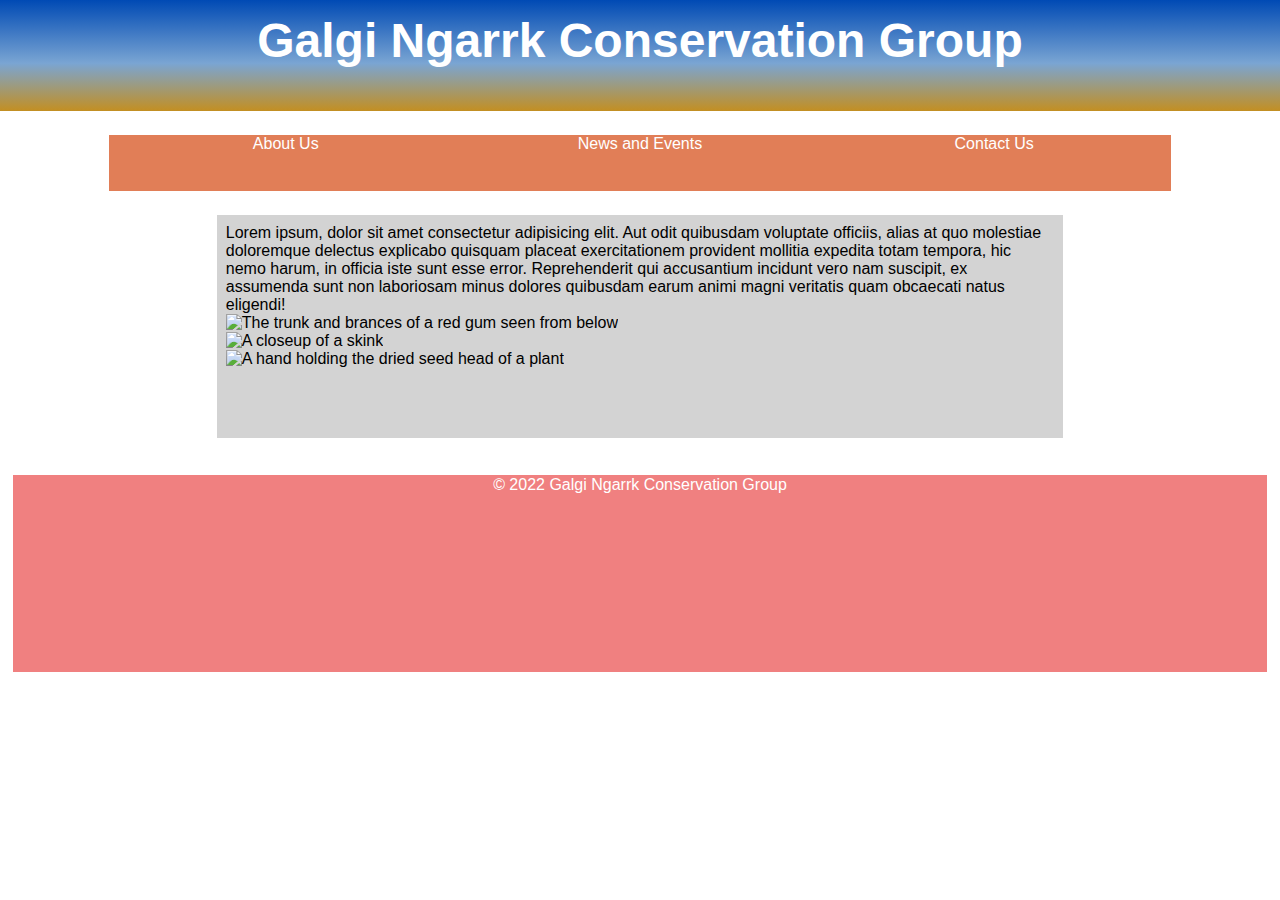
==== index.html @ a43a24c1 "Update" ====
<!DOCTYPE html>
<html lang="en">

<head>
    <meta charset="UTF-8">
    <meta http-equiv="X-UA-Compatible" content="IE=edge">
    <meta name="viewport" content="width=device-width, initial-scale=1.0">
    <link rel="stylesheet" href="./styles.css">
    <title>Galgi Ngarrk Conservation Group</title>
</head>

<body>
    <div class="grid">
        <header class="header">
            <h1>Galgi Ngarrk Conservation Group</h1>
        </header>
        <nav class="navigation">
            <ul>
                <li><a href="./about.html">About Us</a></li>
                <li><a href="./news.html">News and Events</a></li>
                <li><a href="./contact.html">Contact Us</a></li>
            </ul>
        </nav>
        <main class="content">
            <article id="introText">
                <p>Lorem ipsum, dolor sit amet consectetur adipisicing elit. Aut odit quibusdam voluptate officiis,
                    alias at
                    quo molestiae doloremque delectus explicabo quisquam placeat exercitationem provident mollitia
                    expedita
                    totam tempora, hic nemo harum, in officia iste sunt esse error. Reprehenderit qui accusantium
                    incidunt
                    vero nam suscipit, ex assumenda sunt non laboriosam minus dolores quibusdam earum animi magni
                    veritatis
                    quam obcaecati natus eligendi!</p>
            </article>
            <section class="articlebox">
                <aside>
                    <figure id="picture1">
                        <img src="./images/tree.jpg" alt="The trunk and brances of a red gum seen from below" height="400" width="400"/>
                    </figure>
                </aside>
                <aside>
                    <figure id="picture2">
                        <img src="./images/skink.jpg" alt="A closeup of a skink" height="400" width="400"/>
                    </figure>
                </aside>
                <aside>
                    <figure id="picture3">
                        <img src="./images/seeds.jpg" alt="A hand holding the dried seed head of a plant" height="400" width="400"/>
                    </figure>
                </aside>
            </section>
        </main>
        <footer class="footer">
            <span>&copy; 2022 Galgi Ngarrk Conservation Group</span>
        </footer>
    </div>

</body>

</html>
---- styles.css ----
* {
    margin: 0;
    padding: 0;
    box-sizing: border-box;
}

/* Mobile first default display */

.grid {
    height: 100vh;
    display: grid;
    grid-template-columns: repeat(12, 1fr);
    grid-template-rows: 2fr 1fr 4fr 4fr 2fr 1fr;
    gap: 24px;
}

.header {
    background: rgb(195, 143, 34);
    background: linear-gradient(0deg, rgba(195, 143, 34, 1) 0%, rgba(122, 165, 211, 1) 43%, rgba(0, 74, 180, 1) 100%);
    /* background-image: url(./images/bannerimagegrass.jpg); */
    grid-column: 1 / span 12;
    text-align: center;
}

.header h1 {
    color: white;
    margin: 1%;
    font-family: Verdana, Geneva, Tahoma, sans-serif;
    font-size: xxx-large;
    font-weight: bold;
    display: inline-block;
    vertical-align: middle;
}

.navigation {
    background-color: rgb(225, 126, 87);
    grid-row: 2;
    grid-column: 2 / span 10;
}

.navigation li {
    list-style: none;

}

.navigation a {
    display: block;
    float: left;
    font-family: Verdana, Geneva, Tahoma, sans-serif;
    color: white;
    width: 33.33%;
    text-align: center;
    text-decoration: none;
}

.navigation a:hover {
    background-color: #000;
  }


.content {
    background-color: lightgray;
    grid-row: 3;
    grid-column: 3 / span 8;
    padding: 1%;
    font-family: Verdana, Geneva, Tahoma, sans-serif;

}

.articlebox {
    grid-row: 4 / 6;
}

.articlebox img {
    max-width: 100%;
}

#picture1 {
    grid-column: 3 / 4;
}

#picture2 {
    grid-column: 5 / 6;
}

#picture3 {
    grid-column: 7 / 8;
}

.footer {
    background-color: lightcoral;
    margin: 1%;
    grid-column: 1 / span 12;
    text-align: center;
}

.footer span {
    font-family: Verdana, Geneva, Tahoma, sans-serif;
    color: white;
    text-align: center;
    vertical-align: middle;
}
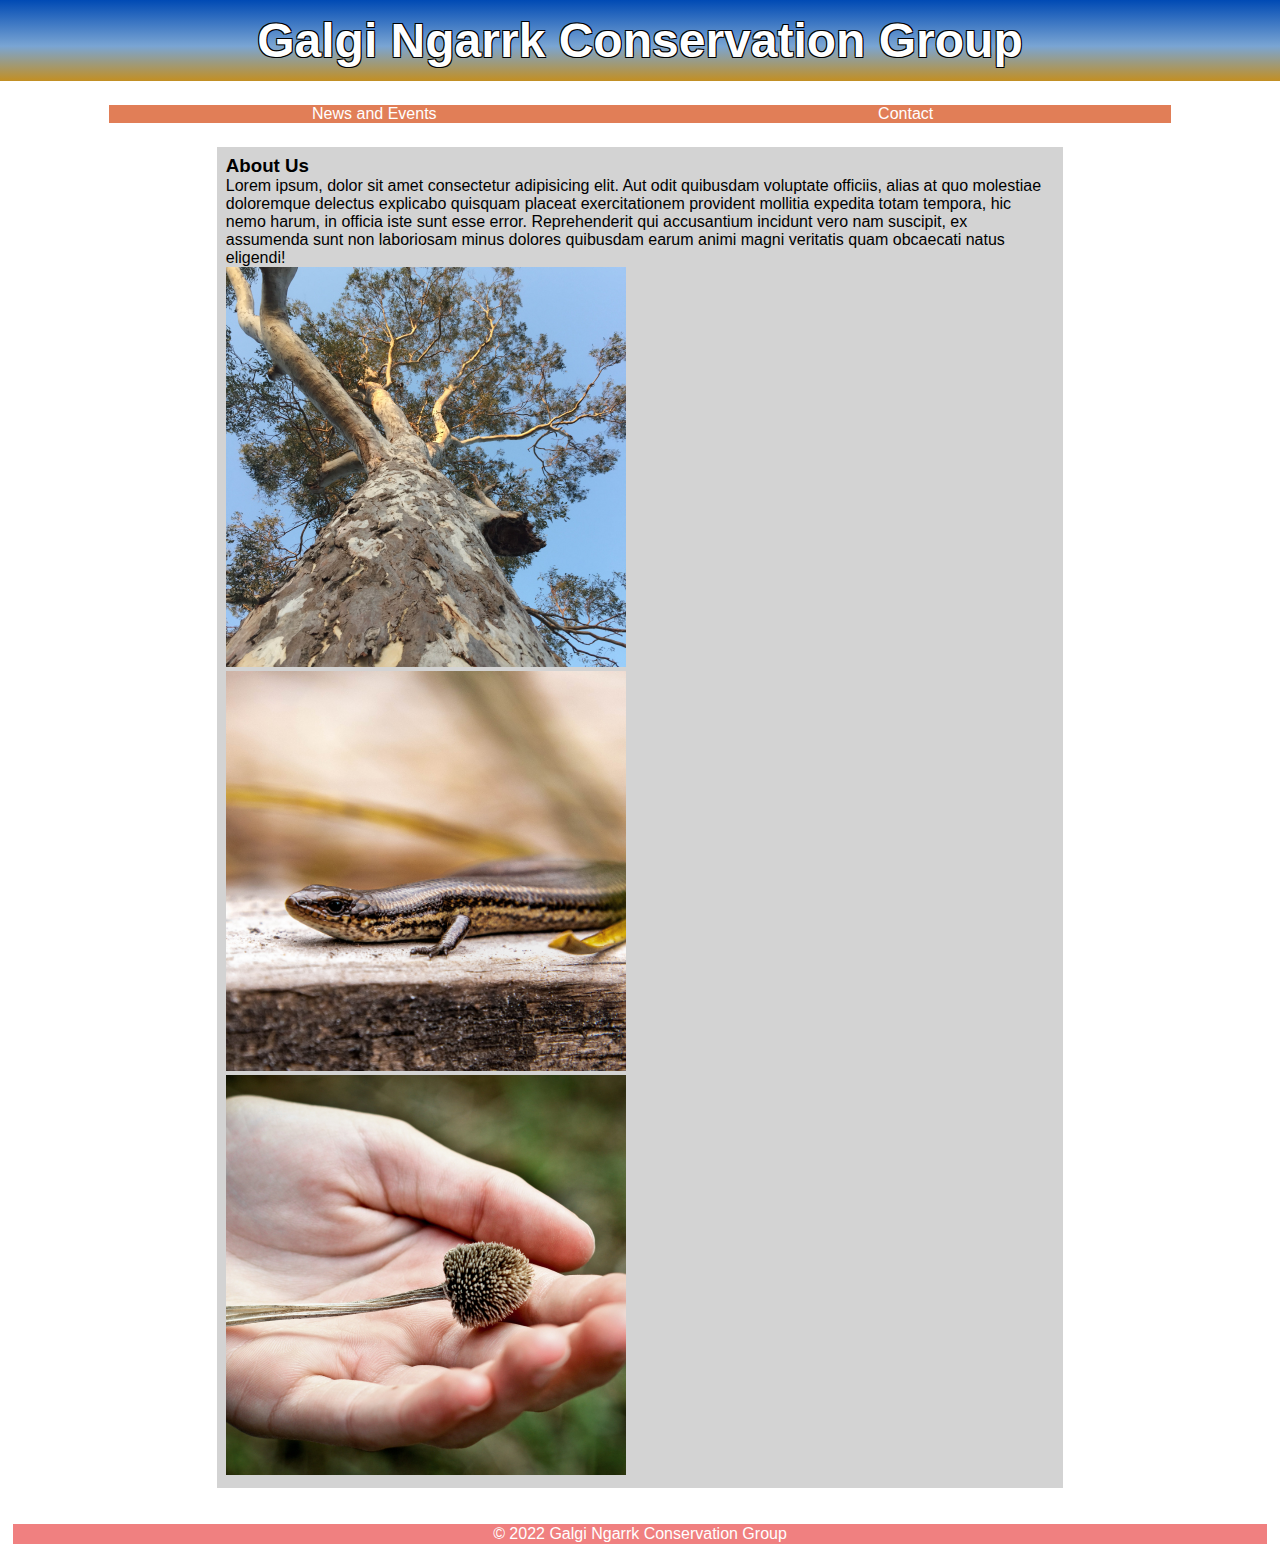
==== commit 7b59784e: "Sync" ====
--- a/index.html
+++ b/index.html
@@ -16,13 +16,13 @@
         </header>
         <nav class="navigation">
             <ul>
-                <li><a href="./about.html">About Us</a></li>
                 <li><a href="./news.html">News and Events</a></li>
-                <li><a href="./contact.html">Contact Us</a></li>
+                <li><a href="./contact.html">Contact</a></li>
             </ul>
         </nav>
         <main class="content">
             <article id="introText">
+                <h3>About Us</h3>
                 <p>Lorem ipsum, dolor sit amet consectetur adipisicing elit. Aut odit quibusdam voluptate officiis,
                     alias at
                     quo molestiae doloremque delectus explicabo quisquam placeat exercitationem provident mollitia
@@ -36,17 +36,19 @@
             <section class="articlebox">
                 <aside>
                     <figure id="picture1">
-                        <img src="./images/tree.jpg" alt="The trunk and brances of a red gum seen from below" height="400" width="400"/>
+                        <img src="./images/tree.jpg" alt="The trunk and brances of a red gum seen from below"
+                            height="400" width="400" />
                     </figure>
                 </aside>
                 <aside>
                     <figure id="picture2">
-                        <img src="./images/skink.jpg" alt="A closeup of a skink" height="400" width="400"/>
+                        <img src="./images/skink.jpg" alt="A closeup of a skink" height="400" width="400" />
                     </figure>
                 </aside>
                 <aside>
                     <figure id="picture3">
-                        <img src="./images/seeds.jpg" alt="A hand holding the dried seed head of a plant" height="400" width="400"/>
+                        <img src="./images/seeds.jpg" alt="A hand holding the dried seed head of a plant" height="400"
+                            width="400" />
                     </figure>
                 </aside>
             </section>
--- a/styles.css
+++ b/styles.css
@@ -28,6 +28,11 @@
     font-family: Verdana, Geneva, Tahoma, sans-serif;
     font-size: xxx-large;
     font-weight: bold;
+    text-shadow:
+    -1px -1px 0 #000,  
+     1px -1px 0 #000,
+     -1px 1px 0 #000,
+      1px 1px 0 #000;
     display: inline-block;
     vertical-align: middle;
 }
@@ -48,7 +53,7 @@
     float: left;
     font-family: Verdana, Geneva, Tahoma, sans-serif;
     color: white;
-    width: 33.33%;
+    width: 50%;
     text-align: center;
     text-decoration: none;
 }
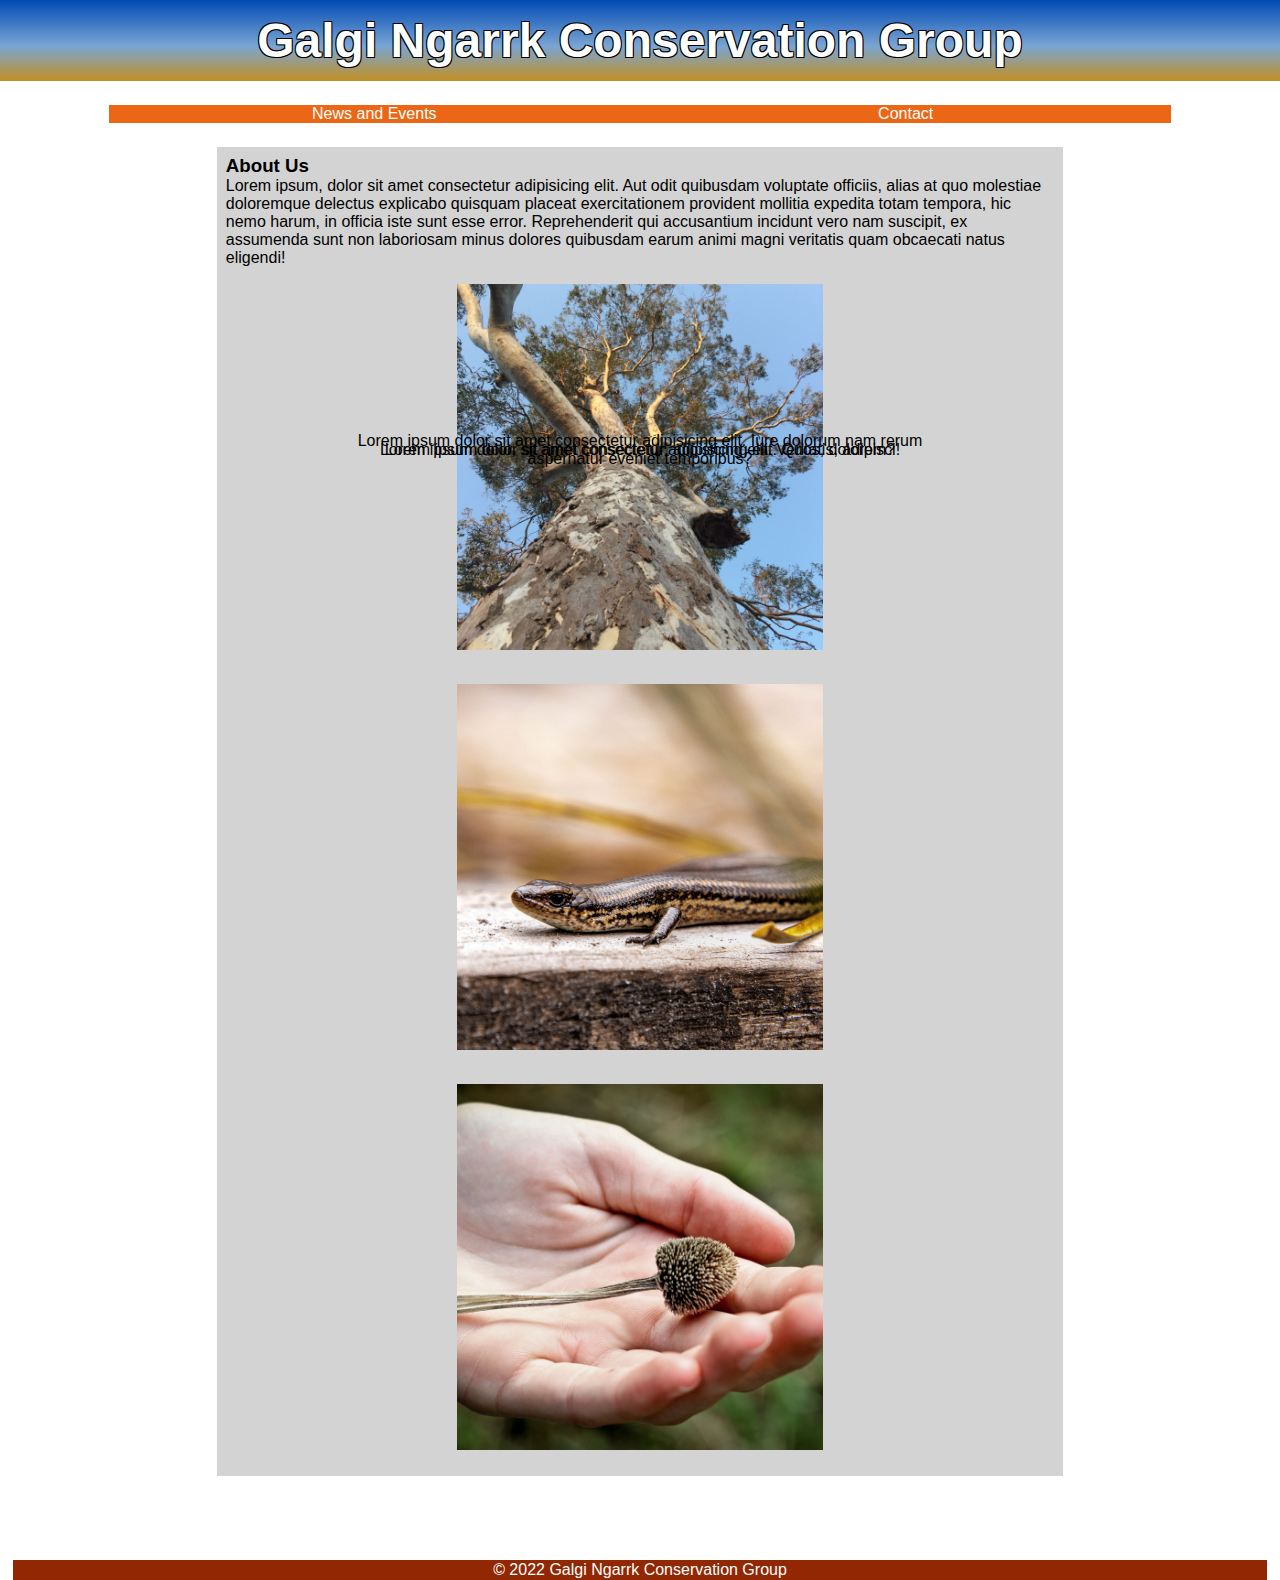
==== commit cd8f2553: "Update" ====
--- a/index.html
+++ b/index.html
@@ -38,17 +38,23 @@
                     <figure id="picture1">
                         <img src="./images/tree.jpg" alt="The trunk and brances of a red gum seen from below"
                             height="400" width="400" />
+                        <p class="imagetext">Lorem ipsum dolor, sit amet consectetur adipisicing elit. Veritatis,
+                            adipisci!</p>
                     </figure>
                 </aside>
                 <aside>
                     <figure id="picture2">
                         <img src="./images/skink.jpg" alt="A closeup of a skink" height="400" width="400" />
+                        <p class="imagetext">Lorem ipsum dolor sit amet consectetur adipisicing elit. Iure dolorum nam
+                            rerum aspernatur eveniet temporibus?</p>
                     </figure>
                 </aside>
                 <aside>
                     <figure id="picture3">
                         <img src="./images/seeds.jpg" alt="A hand holding the dried seed head of a plant" height="400"
                             width="400" />
+                        <p class="imagetext">Lorem ipsum dolor sit amet consectetur, adipisicing elit. Quos, dolorem?
+                        </p>
                     </figure>
                 </aside>
             </section>
--- a/styles.css
+++ b/styles.css
@@ -29,16 +29,16 @@
     font-size: xxx-large;
     font-weight: bold;
     text-shadow:
-    -1px -1px 0 #000,  
-     1px -1px 0 #000,
-     -1px 1px 0 #000,
-      1px 1px 0 #000;
+        -1px -1px 0 #000,
+        1px -1px 0 #000,
+        -1px 1px 0 #000,
+        1px 1px 0 #000;
     display: inline-block;
     vertical-align: middle;
 }
 
 .navigation {
-    background-color: rgb(225, 126, 87);
+    background-color: #eb6715;
     grid-row: 2;
     grid-column: 2 / span 10;
 }
@@ -60,7 +60,7 @@
 
 .navigation a:hover {
     background-color: #000;
-  }
+}
 
 
 .content {
@@ -74,28 +74,28 @@
 
 .articlebox {
     grid-row: 4 / 6;
+    text-align: center;
 }
 
 .articlebox img {
+    display: block;
     max-width: 100%;
+    margin: auto;
+    padding: 2%;
 }
 
-#picture1 {
-    grid-column: 3 / 4;
-}
-
-#picture2 {
-    grid-column: 5 / 6;
-}
-
-#picture3 {
-    grid-column: 7 / 8;
+.imagetext {
+    position: absolute;
+    top: 50%;
+    left: 50%;
+    transform: translate(-50%, -50%);
 }
 
 .footer {
-    background-color: lightcoral;
+    background-color: #912703;
     margin: 1%;
     grid-column: 1 / span 12;
+    grid-row: 6;
     text-align: center;
 }
 
@@ -104,5 +104,4 @@
     color: white;
     text-align: center;
     vertical-align: middle;
-}
-    +}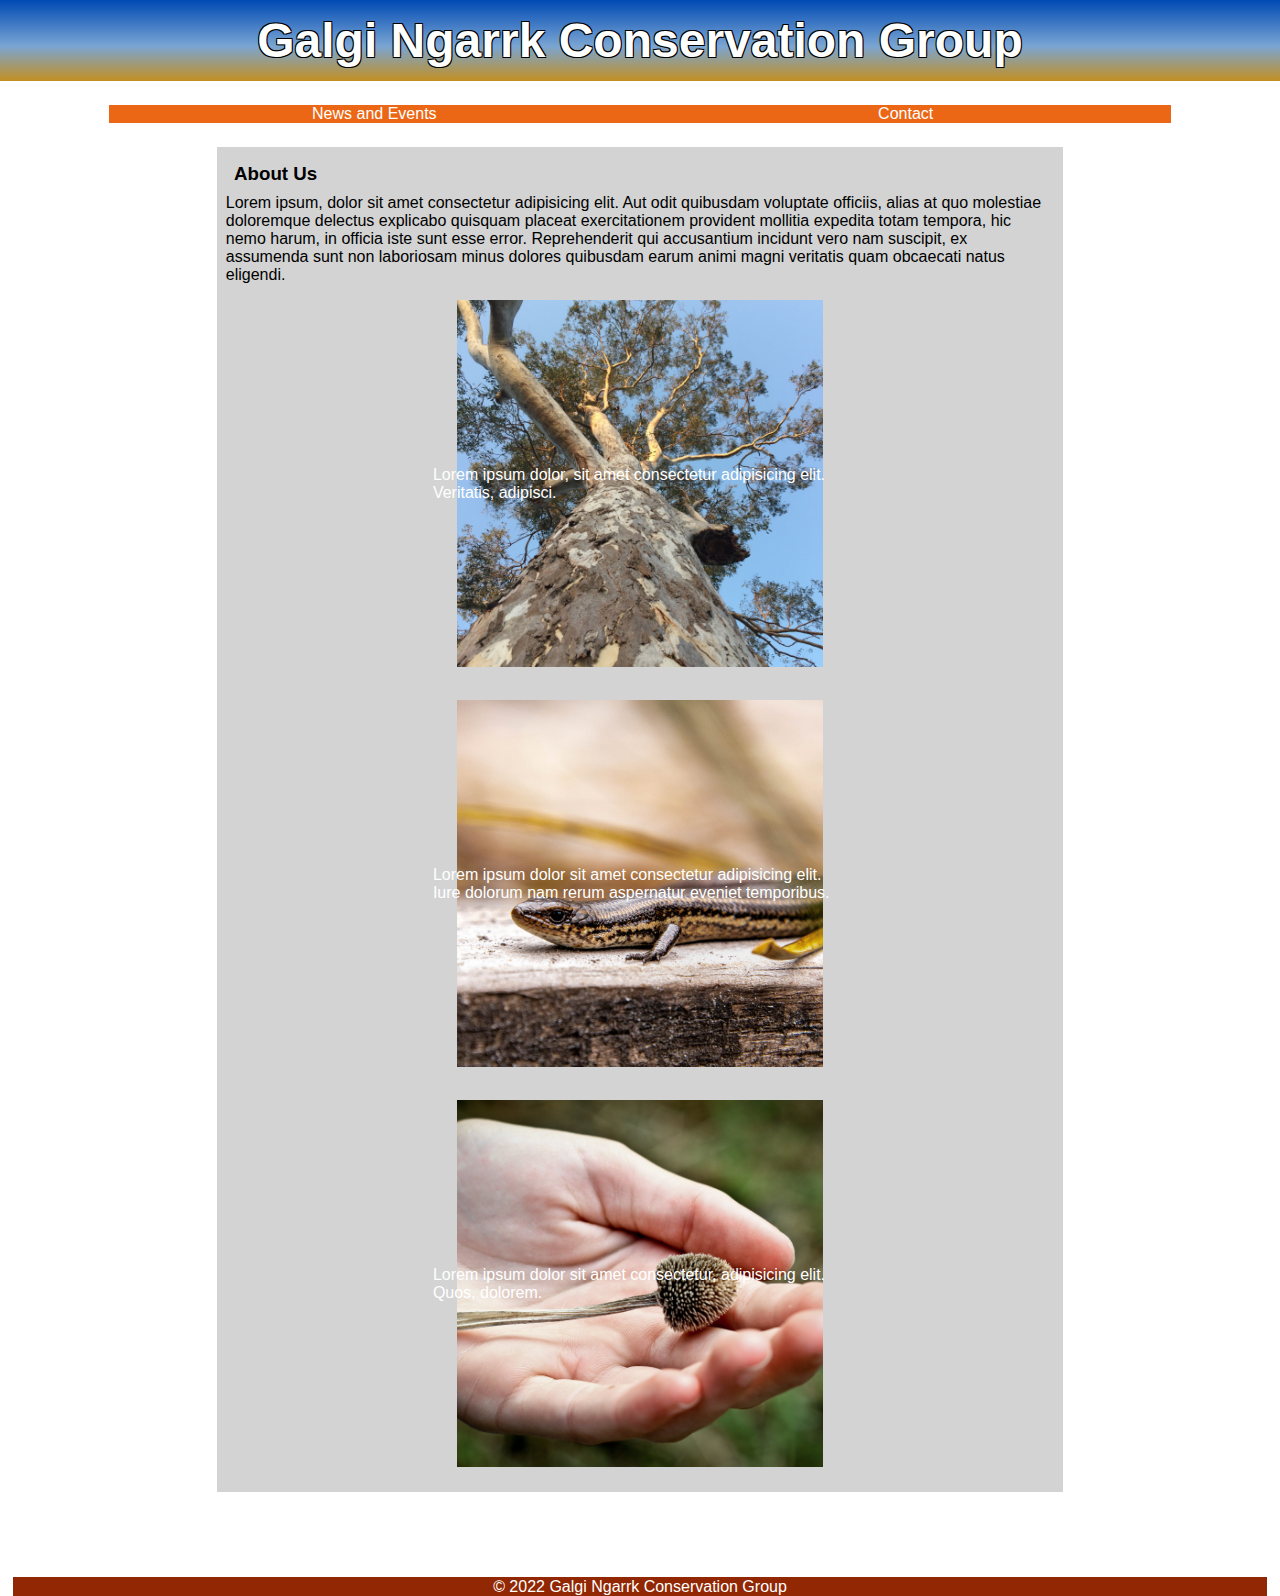
==== commit a8b4e556: "Update" ====
--- a/index.html
+++ b/index.html
@@ -31,7 +31,7 @@
                     incidunt
                     vero nam suscipit, ex assumenda sunt non laboriosam minus dolores quibusdam earum animi magni
                     veritatis
-                    quam obcaecati natus eligendi!</p>
+                    quam obcaecati natus eligendi.</p>
             </article>
             <section class="articlebox">
                 <aside>
@@ -39,21 +39,21 @@
                         <img src="./images/tree.jpg" alt="The trunk and brances of a red gum seen from below"
                             height="400" width="400" />
                         <p class="imagetext">Lorem ipsum dolor, sit amet consectetur adipisicing elit. Veritatis,
-                            adipisci!</p>
+                            adipisci.</p>
                     </figure>
                 </aside>
                 <aside>
                     <figure id="picture2">
                         <img src="./images/skink.jpg" alt="A closeup of a skink" height="400" width="400" />
                         <p class="imagetext">Lorem ipsum dolor sit amet consectetur adipisicing elit. Iure dolorum nam
-                            rerum aspernatur eveniet temporibus?</p>
+                            rerum aspernatur eveniet temporibus.</p>
                     </figure>
                 </aside>
                 <aside>
                     <figure id="picture3">
                         <img src="./images/seeds.jpg" alt="A hand holding the dried seed head of a plant" height="400"
                             width="400" />
-                        <p class="imagetext">Lorem ipsum dolor sit amet consectetur, adipisicing elit. Quos, dolorem?
+                        <p class="imagetext">Lorem ipsum dolor sit amet consectetur, adipisicing elit. Quos, dolorem.
                         </p>
                     </figure>
                 </aside>
--- a/styles.css
+++ b/styles.css
@@ -72,9 +72,12 @@
 
 }
 
+.content h3 {
+    margin: 1%;
+}
+
 .articlebox {
     grid-row: 4 / 6;
-    text-align: center;
 }
 
 .articlebox img {
@@ -84,11 +87,16 @@
     padding: 2%;
 }
 
+.articlebox figure {
+    position: relative;
+}
+
 .imagetext {
     position: absolute;
     top: 50%;
     left: 50%;
     transform: translate(-50%, -50%);
+    color: white
 }
 
 .footer {
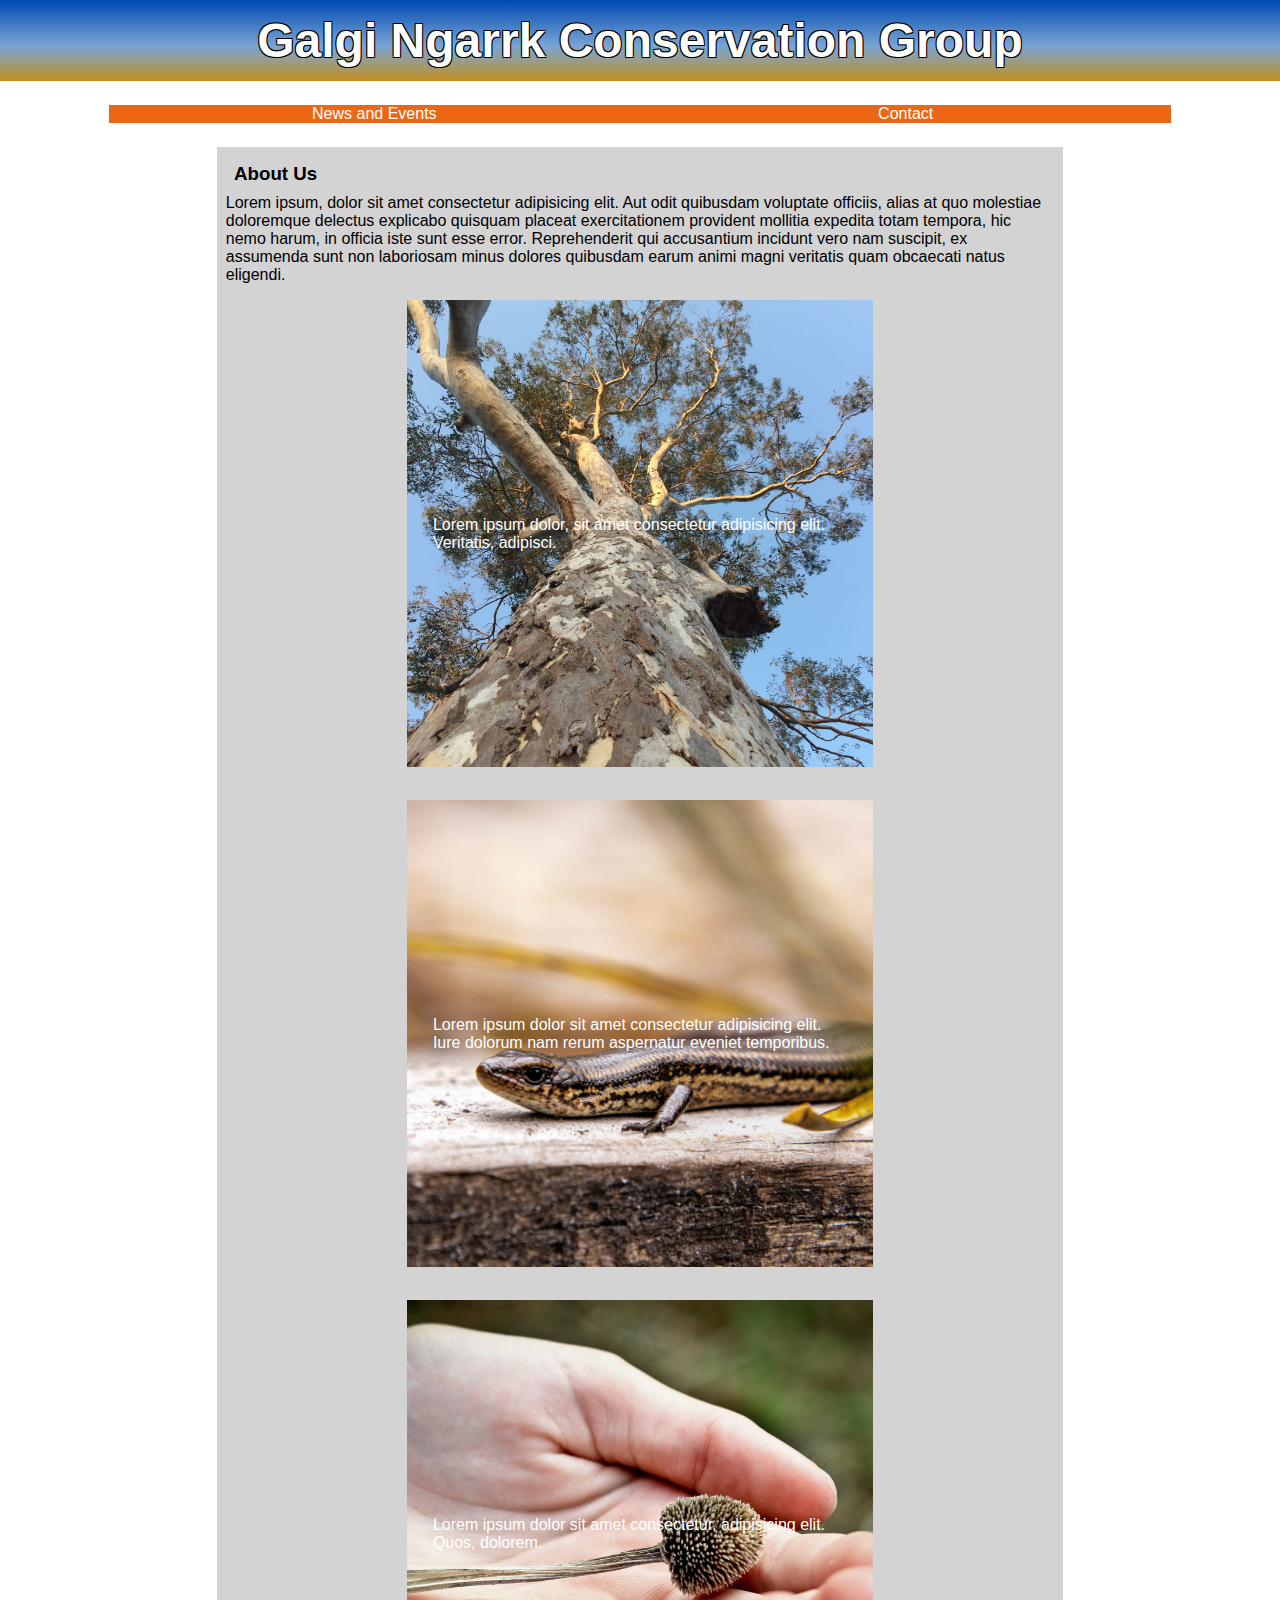
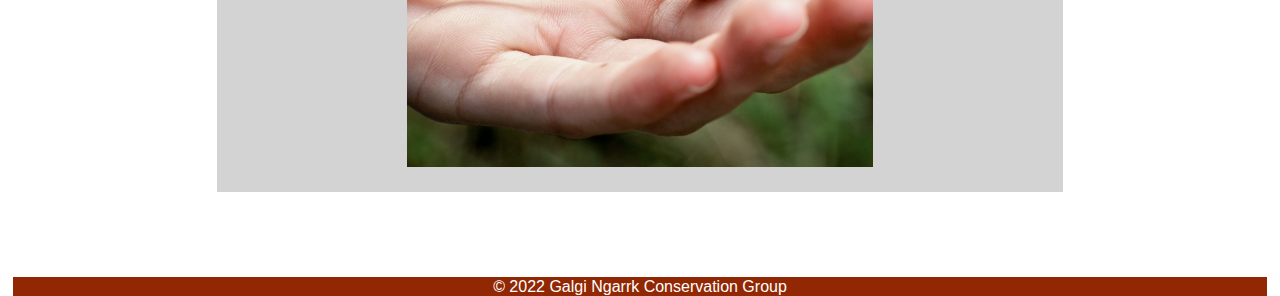
==== commit 4c3de97a: "Update" ====
--- a/index.html
+++ b/index.html
@@ -37,22 +37,22 @@
                 <aside>
                     <figure id="picture1">
                         <img src="./images/tree.jpg" alt="The trunk and brances of a red gum seen from below"
-                            height="400" width="400" />
+                            height="500" width="500" />
                         <p class="imagetext">Lorem ipsum dolor, sit amet consectetur adipisicing elit. Veritatis,
                             adipisci.</p>
                     </figure>
                 </aside>
                 <aside>
                     <figure id="picture2">
-                        <img src="./images/skink.jpg" alt="A closeup of a skink" height="400" width="400" />
+                        <img src="./images/skink.jpg" alt="A closeup of a skink" height="500" width="500" />
                         <p class="imagetext">Lorem ipsum dolor sit amet consectetur adipisicing elit. Iure dolorum nam
                             rerum aspernatur eveniet temporibus.</p>
                     </figure>
                 </aside>
                 <aside>
                     <figure id="picture3">
-                        <img src="./images/seeds.jpg" alt="A hand holding the dried seed head of a plant" height="400"
-                            width="400" />
+                        <img src="./images/seeds.jpg" alt="A hand holding the dried seed head of a plant" height="500"
+                            width="500" />
                         <p class="imagetext">Lorem ipsum dolor sit amet consectetur, adipisicing elit. Quos, dolorem.
                         </p>
                     </figure>
--- a/styles.css
+++ b/styles.css
@@ -77,7 +77,7 @@
 }
 
 .articlebox {
-    grid-row: 4 / 6;
+    grid-row: 2 / 8;
 }
 
 .articlebox img {
@@ -96,7 +96,7 @@
     top: 50%;
     left: 50%;
     transform: translate(-50%, -50%);
-    color: white
+    color: white;
 }
 
 .footer {
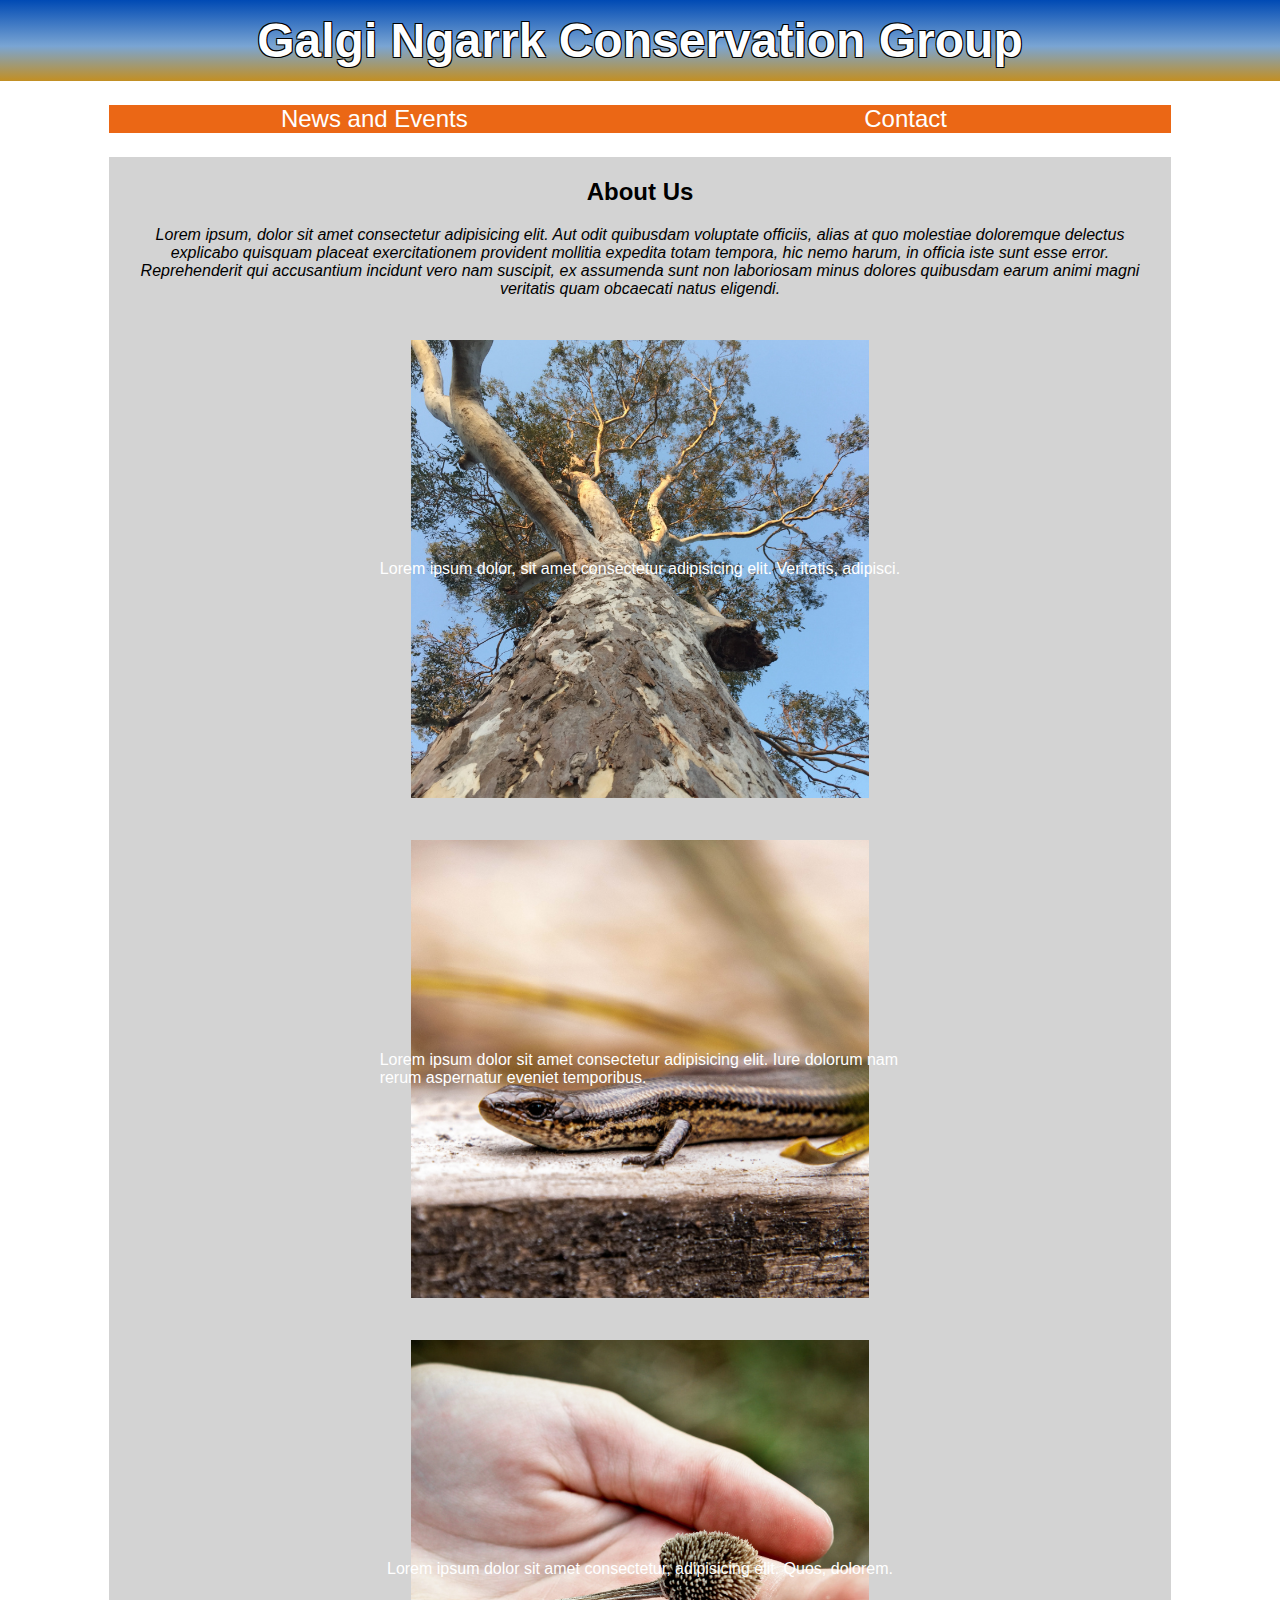
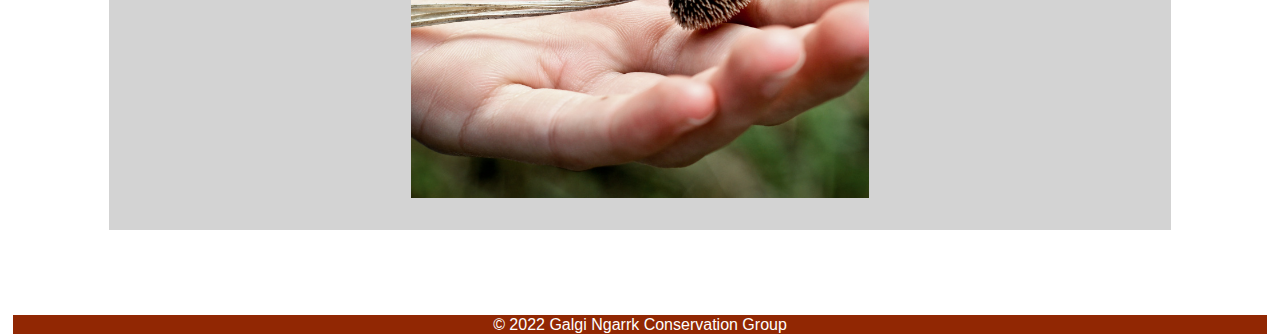
==== commit 21bcb8bd: "Update" ====
--- a/index.html
+++ b/index.html
@@ -22,7 +22,7 @@
         </nav>
         <main class="content">
             <article id="introText">
-                <h3>About Us</h3>
+                <h2>About Us</h2>
                 <p>Lorem ipsum, dolor sit amet consectetur adipisicing elit. Aut odit quibusdam voluptate officiis,
                     alias at
                     quo molestiae doloremque delectus explicabo quisquam placeat exercitationem provident mollitia
--- a/styles.css
+++ b/styles.css
@@ -53,6 +53,7 @@
     float: left;
     font-family: Verdana, Geneva, Tahoma, sans-serif;
     color: white;
+    font-size: 1.5em;
     width: 50%;
     text-align: center;
     text-decoration: none;
@@ -66,18 +67,25 @@
 .content {
     background-color: lightgray;
     grid-row: 3;
-    grid-column: 3 / span 8;
+    grid-column: 2 / span 10;
     padding: 1%;
     font-family: Verdana, Geneva, Tahoma, sans-serif;
 
 }
 
-.content h3 {
+.content h2 {
     margin: 1%;
+    text-align: center;
+}
+
+#introText p {
+    margin: 2%;
+    font-style: italic;
+    text-align: center;
 }
 
 .articlebox {
-    grid-row: 2 / 8;
+
 }
 
 .articlebox img {
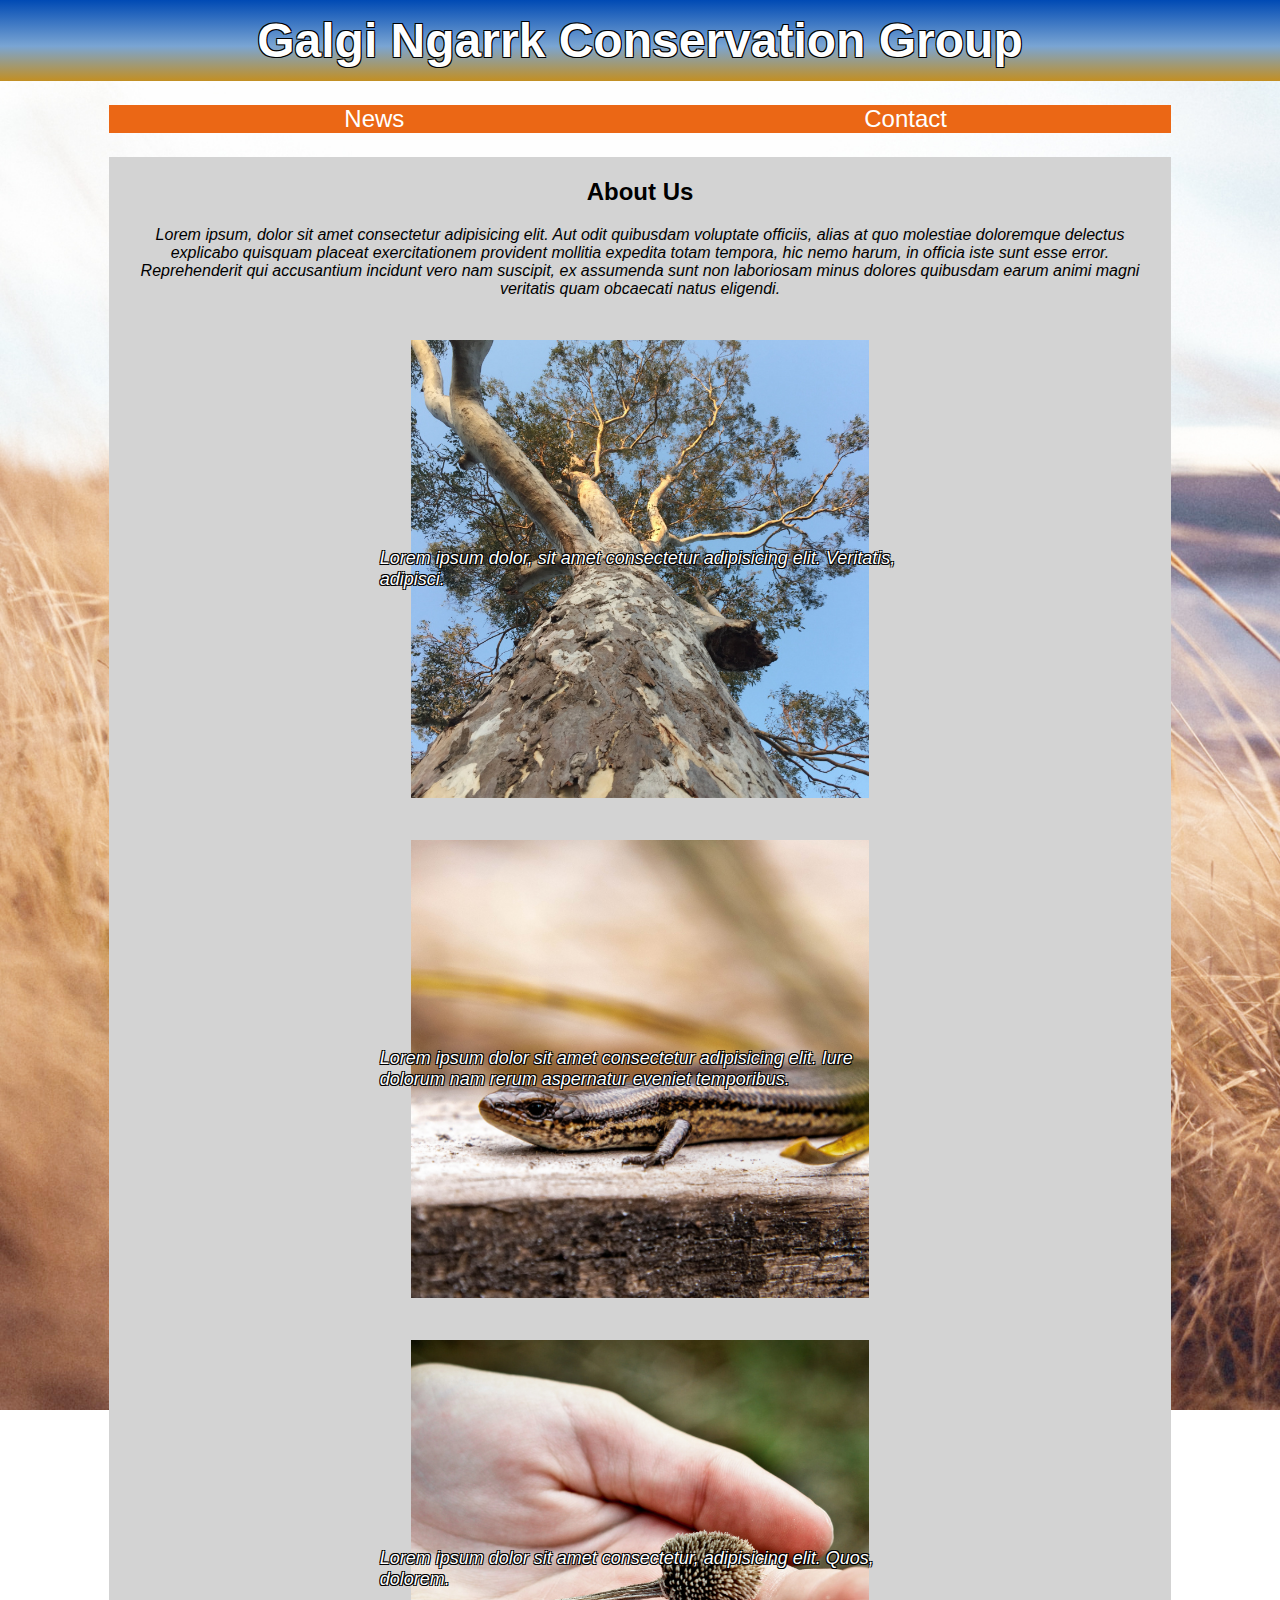
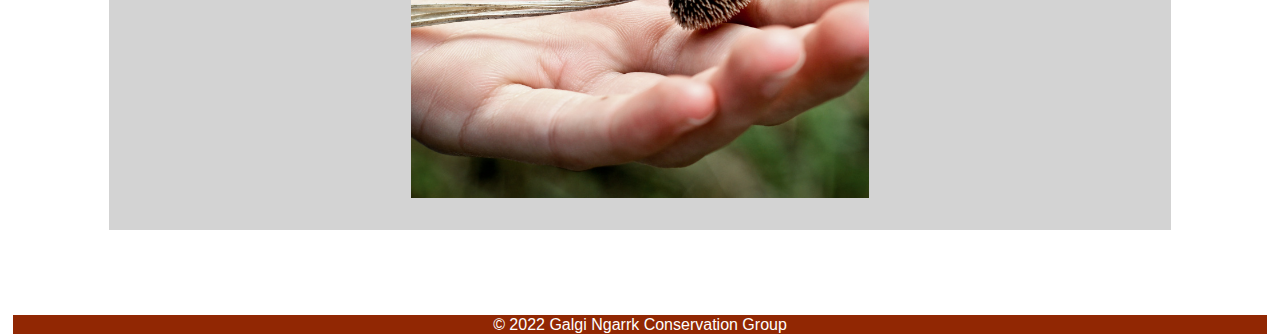
==== commit 0ef7e0c9: "Update" ====
--- a/index.html
+++ b/index.html
@@ -16,7 +16,7 @@
         </header>
         <nav class="navigation">
             <ul>
-                <li><a href="./news.html">News and Events</a></li>
+                <li><a href="./news.html">News</a></li>
                 <li><a href="./contact.html">Contact</a></li>
             </ul>
         </nav>
--- a/styles.css
+++ b/styles.css
@@ -12,6 +12,14 @@
     grid-template-columns: repeat(12, 1fr);
     grid-template-rows: 2fr 1fr 4fr 4fr 2fr 1fr;
     gap: 24px;
+}
+
+body {
+    background-image: url('./images/backgroundimage.jpg');
+    background-size: cover;
+    background-repeat: no-repeat;
+    background-position: center;
+    background-attachment: fixed;
 }
 
 .header {
@@ -84,9 +92,7 @@
     text-align: center;
 }
 
-.articlebox {
-
-}
+.articlebox {}
 
 .articlebox img {
     display: block;
@@ -105,6 +111,30 @@
     left: 50%;
     transform: translate(-50%, -50%);
     color: white;
+    font-size: large;
+    font-style: italic;
+    text-shadow:
+        -1px -1px 0 #000,
+        1px -1px 0 #000,
+        -1px 1px 0 #000,
+        1px 1px 0 #000;
+}
+
+.contactdetails {
+    margin: 3%;
+}
+
+#contactForm input {
+    margin: 2%;
+    width: 100%;
+    padding: 12px 20px;
+}
+
+#commentBox {
+    width: 100%;
+    padding: 12px 20px;
+    resize: none;
+
 }
 
 .footer {
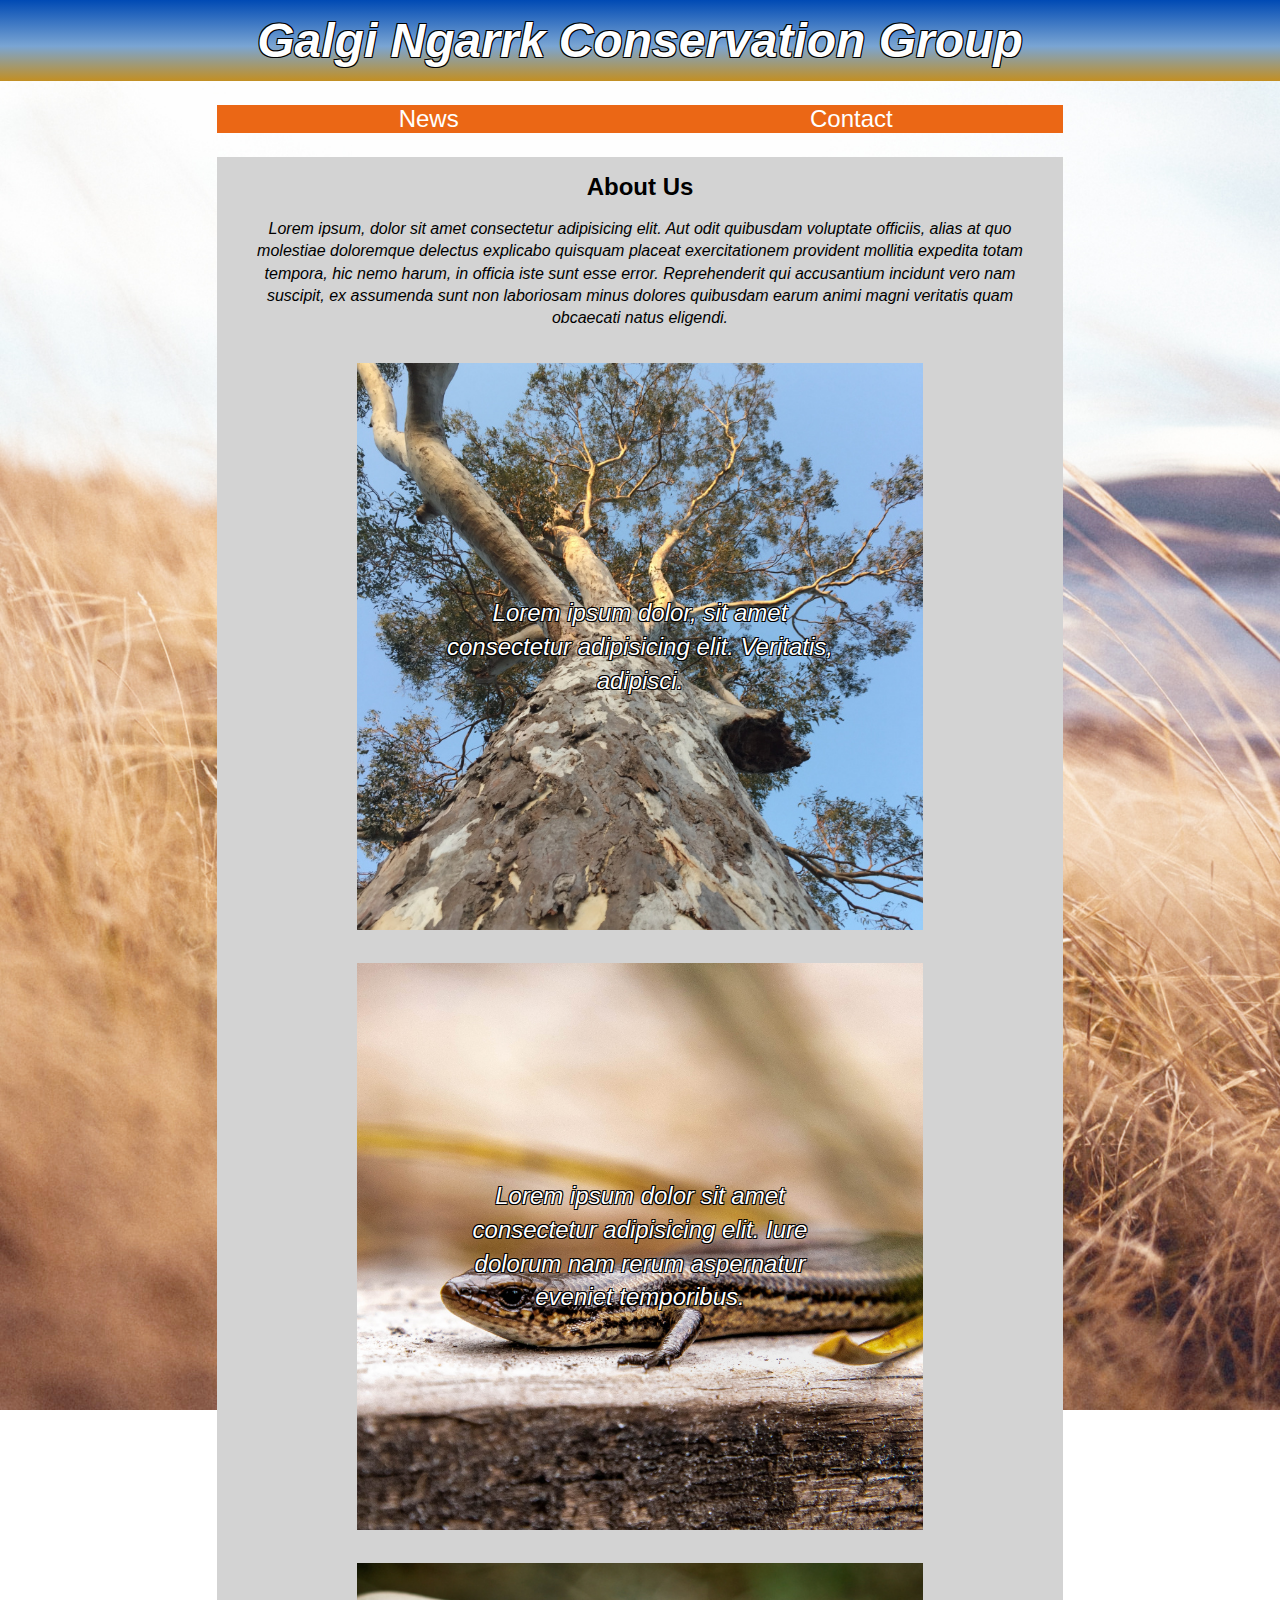
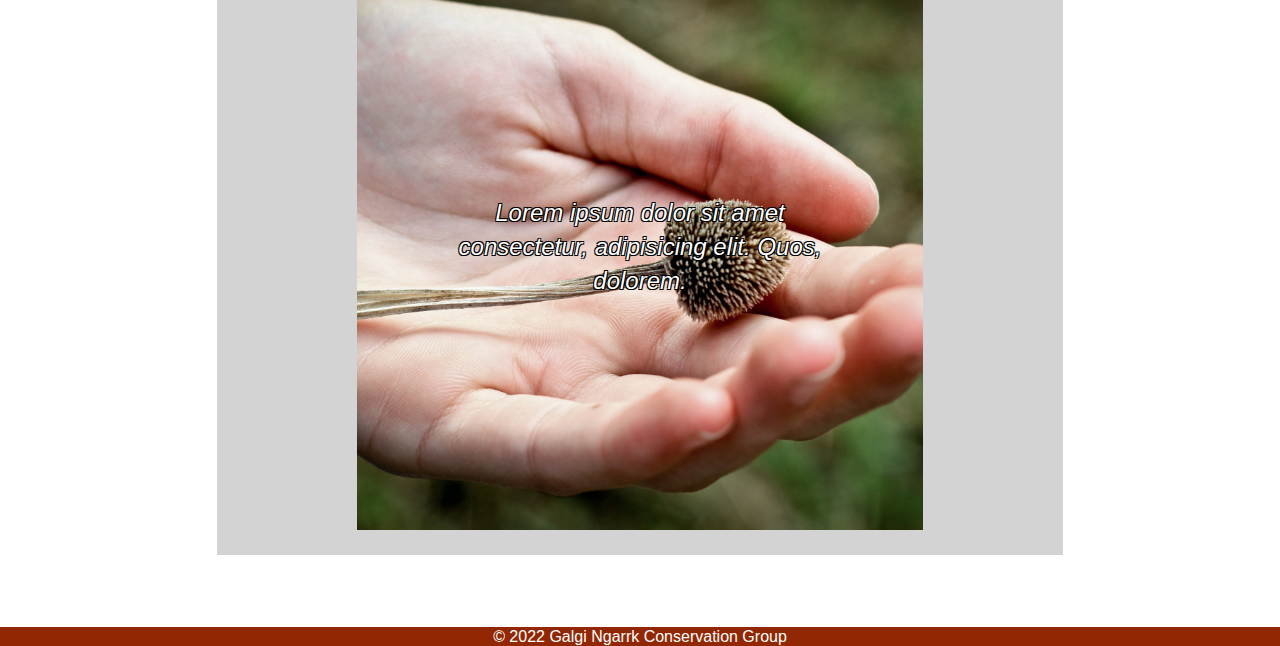
==== commit a51ab61a: "Update" ====
--- a/index.html
+++ b/index.html
@@ -37,22 +37,22 @@
                 <aside>
                     <figure id="picture1">
                         <img src="./images/tree.jpg" alt="The trunk and brances of a red gum seen from below"
-                            height="500" width="500" />
+                            height="600" width="600" />
                         <p class="imagetext">Lorem ipsum dolor, sit amet consectetur adipisicing elit. Veritatis,
                             adipisci.</p>
                     </figure>
                 </aside>
                 <aside>
                     <figure id="picture2">
-                        <img src="./images/skink.jpg" alt="A closeup of a skink" height="500" width="500" />
+                        <img src="./images/skink.jpg" alt="A closeup of a skink" height="600" width="600" />
                         <p class="imagetext">Lorem ipsum dolor sit amet consectetur adipisicing elit. Iure dolorum nam
                             rerum aspernatur eveniet temporibus.</p>
                     </figure>
                 </aside>
                 <aside>
                     <figure id="picture3">
-                        <img src="./images/seeds.jpg" alt="A hand holding the dried seed head of a plant" height="500"
-                            width="500" />
+                        <img src="./images/seeds.jpg" alt="A hand holding the dried seed head of a plant" height="600"
+                            width="600" />
                         <p class="imagetext">Lorem ipsum dolor sit amet consectetur, adipisicing elit. Quos, dolorem.
                         </p>
                     </figure>
--- a/styles.css
+++ b/styles.css
@@ -25,7 +25,6 @@
 .header {
     background: rgb(195, 143, 34);
     background: linear-gradient(0deg, rgba(195, 143, 34, 1) 0%, rgba(122, 165, 211, 1) 43%, rgba(0, 74, 180, 1) 100%);
-    /* background-image: url(./images/bannerimagegrass.jpg); */
     grid-column: 1 / span 12;
     text-align: center;
 }
@@ -36,6 +35,7 @@
     font-family: Verdana, Geneva, Tahoma, sans-serif;
     font-size: xxx-large;
     font-weight: bold;
+    font-style: italic;
     text-shadow:
         -1px -1px 0 #000,
         1px -1px 0 #000,
@@ -88,6 +88,7 @@
 
 #introText p {
     margin: 2%;
+    line-height: 1.4;
     font-style: italic;
     text-align: center;
 }
@@ -97,6 +98,7 @@
 .articlebox img {
     display: block;
     max-width: 100%;
+    height: auto;
     margin: auto;
     padding: 2%;
 }
@@ -110,9 +112,11 @@
     top: 50%;
     left: 50%;
     transform: translate(-50%, -50%);
-    color: white;
-    font-size: large;
+    text-align: center;
+    color: white;
+    font-size: 2.5vmax;
     font-style: italic;
+    line-height: 1.4;
     text-shadow:
         -1px -1px 0 #000,
         1px -1px 0 #000,
@@ -120,26 +124,60 @@
         1px 1px 0 #000;
 }
 
+.news-heading {
+    margin: 2%;
+    color: #0272b3;
+}
+
+.news-article {
+    margin: 4%;
+    line-height: 1.4;
+}
+
 .contactdetails {
     margin: 3%;
 }
 
+#contactForm fieldset {
+    border: none;
+    margin: 3%;
+}
+
+#contactForm legend {
+    margin-bottom: 2%;
+
+}
+
 #contactForm input {
-    margin: 2%;
+    display: block;
+    width: 100%;
+    margin-top: 1%;
+    margin-bottom: 2%;
+    padding: 12px 20px;
+}
+
+label[for="commentBox"] {
+    display: none;
+}
+
+#commentBox {
+    margin-top: 2%;
+    margin-bottom: 1%;
     width: 100%;
     padding: 12px 20px;
-}
-
-#commentBox {
-    width: 100%;
-    padding: 12px 20px;
+    height: 40vh;
     resize: none;
 
+}
+
+#submitButton {
+    background-color: #ffc5a6;
+    font-weight: bold;
+    cursor: pointer;
 }
 
 .footer {
     background-color: #912703;
-    margin: 1%;
     grid-column: 1 / span 12;
     grid-row: 6;
     text-align: center;
@@ -150,4 +188,25 @@
     color: white;
     text-align: center;
     vertical-align: middle;
-}+}
+
+/* Desktop display */
+
+@media only screen and (min-width: 1100px) {
+
+    .navigation {
+        grid-column: 3 / span 8;
+    }
+
+    .content {
+        grid-column: 3 / span 8;
+    }
+
+    .articlebox img {
+        max-width: 150%;
+    }
+
+    .imagetext {
+        font-size: x-large;
+
+}
